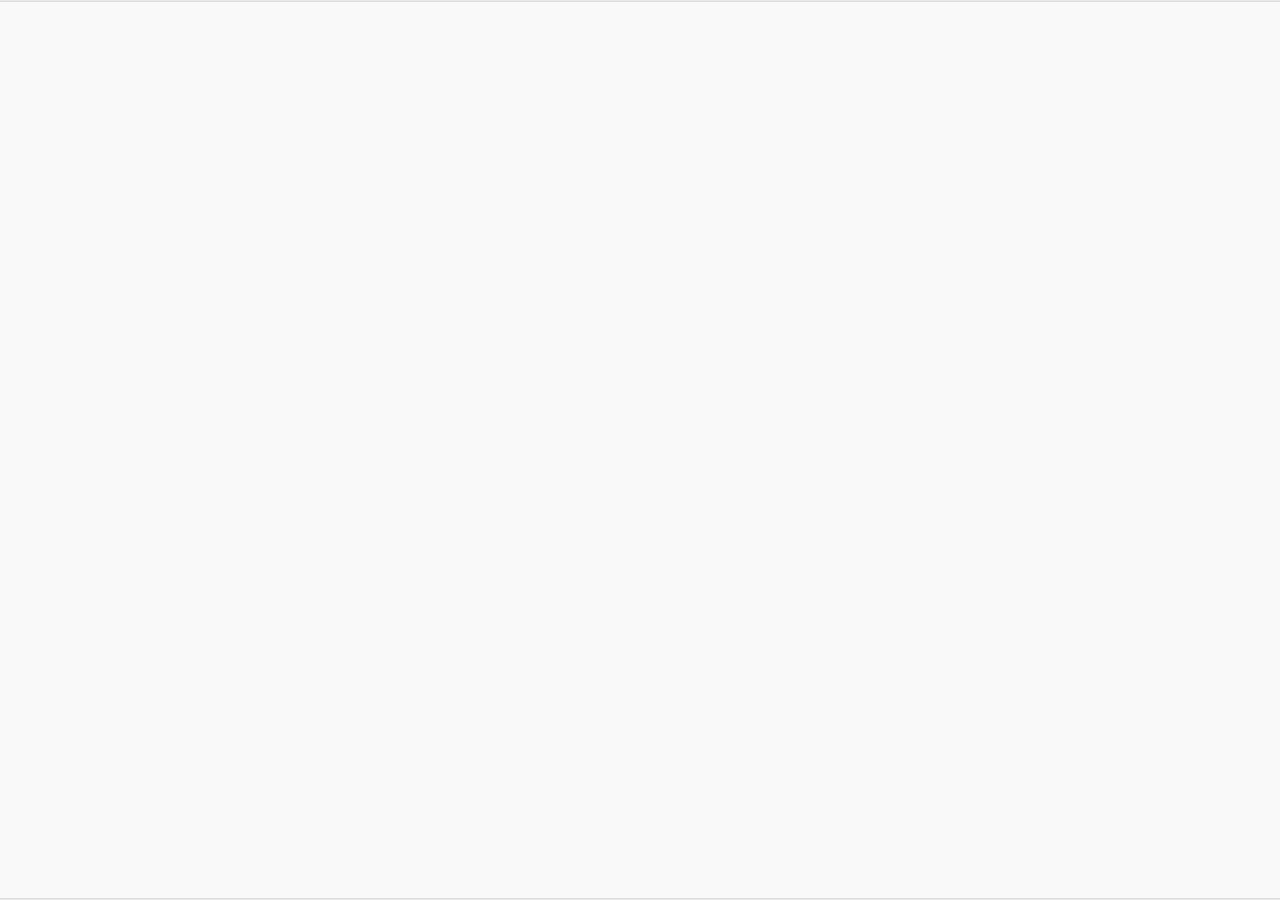
==== game/enciclopedian.html @ 7f9ab42c "Заготовка проекта" ====
<!DOCTYPE html>
<html>
    <head>
        <meta http-equiv="content-type" content="text/html; charset=utf-8" />
    <!-- Таблицы стилей -->        
        <link rel='stylesheet' type='text/css' href='../css/jquery.mobile.css'>
        <link rel='stylesheet' type='text/css' href='../css/index.css'>
        <title>TheTale</title>
    </head>
    <body>
<!-- Основной код -->
        <!-- Шапка -->
        <div data-role='header' data-position=fixed>
        </div>
        <!-- Контент -->
        <div data-role='content'>
        </div>
        <!-- Подвал -->
        <div data-role='footer' data-position=fixed>
        </div>
<!-- Скрипты -->
        <script type="text/javascript" src="cordova.js"></script>
        <script type="text/javascript" src='../js/libs/jquery.js'></script>
        <script type="text/javascript" src='../js/libs/jquery.mobile.js'></script>
    </body>
</html>
---- css/index.css ----
html,body {
    overflow-y:hidden
    }
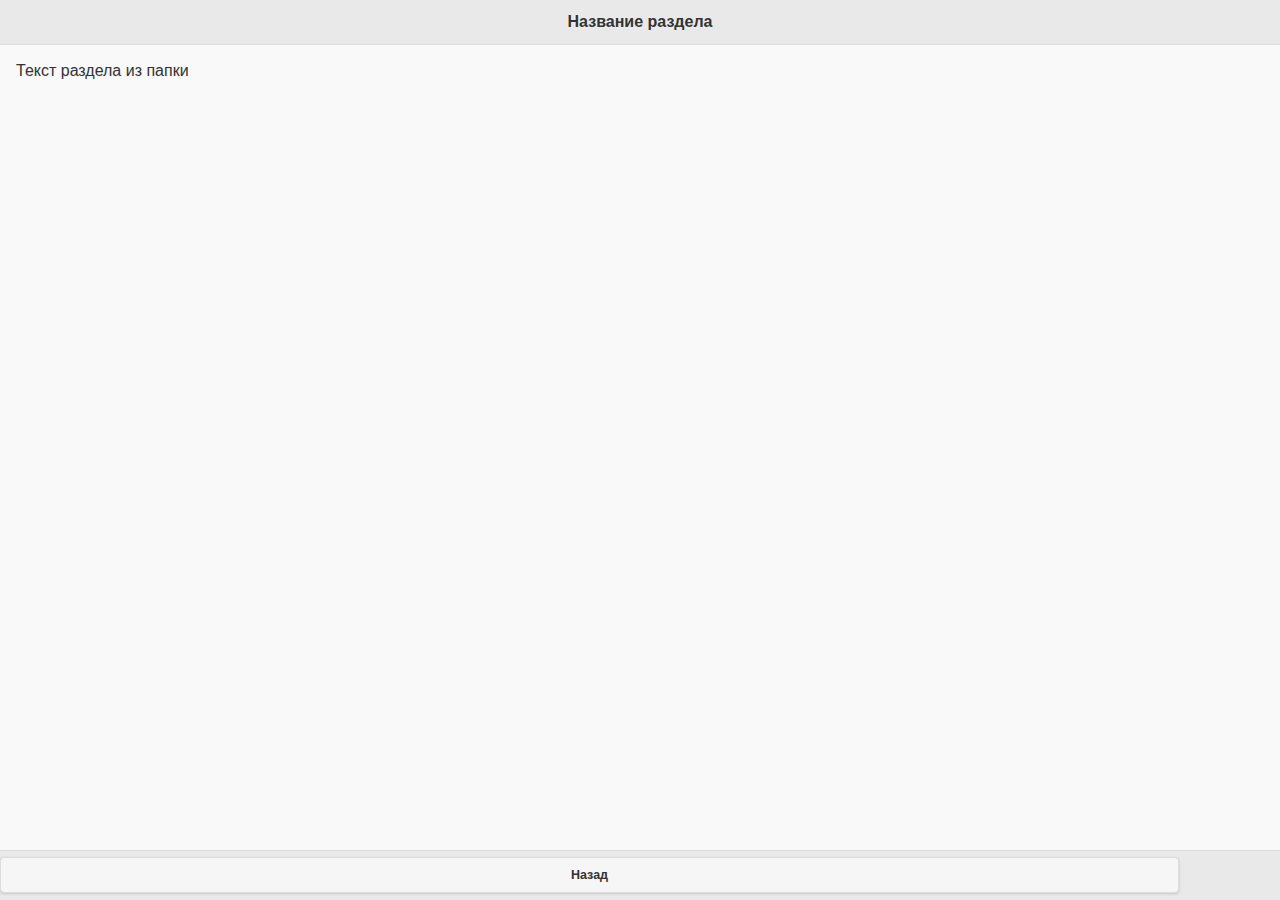
==== commit f384f0fd: "Закончин шаблон fight.html, enciclopedian.html" ====
--- a/game/enciclopedian.html
+++ b/game/enciclopedian.html
@@ -9,14 +9,27 @@
     </head>
     <body>
 <!-- Основной код -->
+        <div data-role='page'>
         <!-- Шапка -->
         <div data-role='header' data-position=fixed>
+            <h1>Название раздела</h1>
         </div>
         <!-- Контент -->
         <div data-role='content'>
+            Текст раздела из папки
         </div>
         <!-- Подвал -->
         <div data-role='footer' data-position=fixed>
+            <a href="#" data-role="button" data-rel="back">Назад</a>
+        </div>
+        </div>
+        <div data-role='page' id='box'>
+            <div data-role='header' data-position='fixed'>
+                <h1>Энциклопедия</h1>
+            </div>
+            <div data-role='footer' data-position='fixed'>
+                <a href="#" data-role="button" data-rel="back">Назад</a>
+            </div>
         </div>
 <!-- Скрипты -->
         <script type="text/javascript" src="cordova.js"></script>
--- a/css/index.css
+++ b/css/index.css
@@ -1,3 +1,5 @@
-html,body {
-    overflow-y:hidden
-    }
+div[data-role='page'] div[data-role='footer'] a[data-role='button'] {
+  display: block;
+  width: 90%; }
+div[data-role='page'] .frag {
+  width: 80%; }
